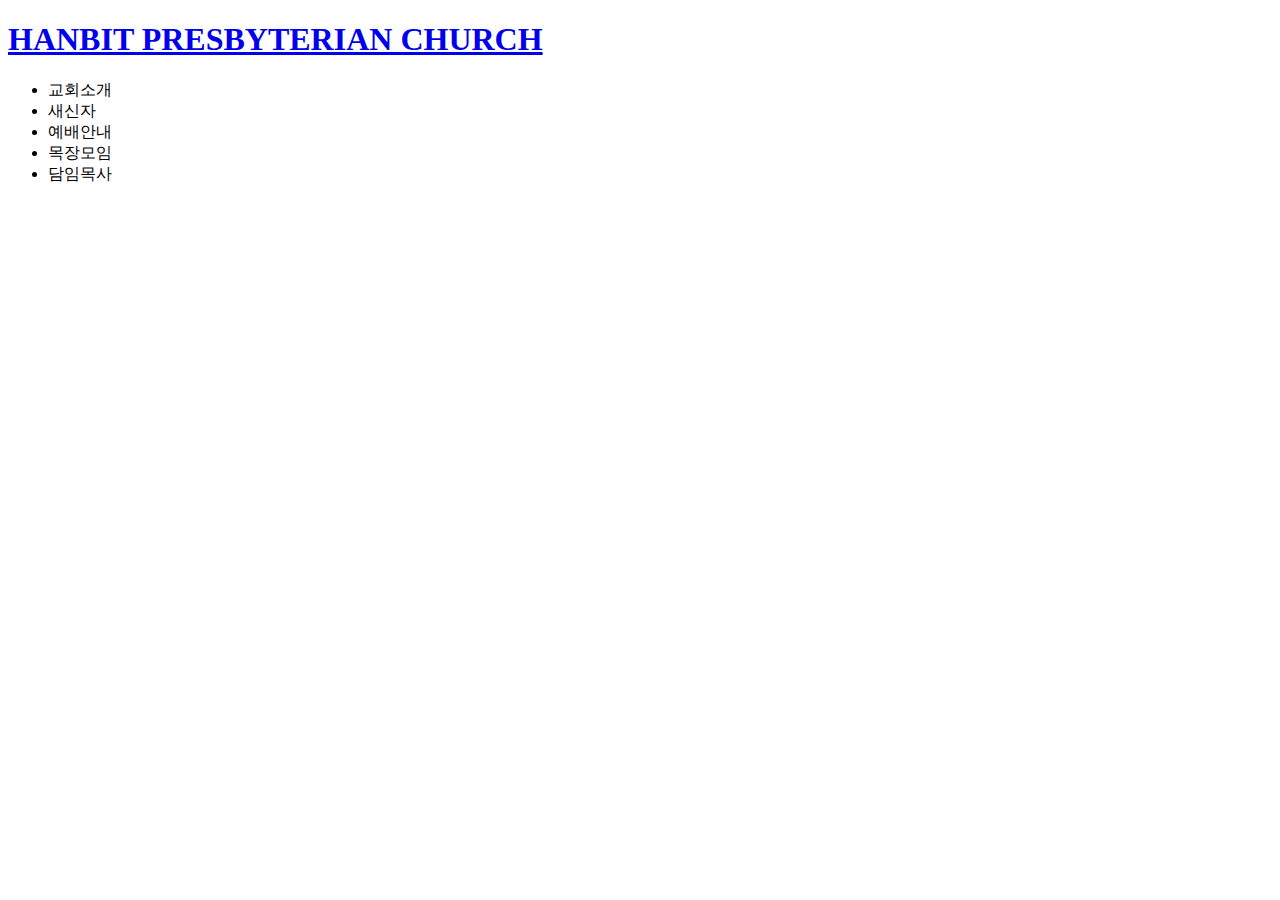
==== index.html @ 757f2d9e "first version" ====
<!DOCTYPE html>
<html lang="en" dir="ltr">
  <head>
    <meta charset="utf-8">
    <title>Hanbit Presbyterian Church</title>
  </head>
  <body>
    <h1><a href="https://krnztmk.github.io/index.html">HANBIT PRESBYTERIAN CHURCH</a></h1>
    <ul>
      <li>교회소개</li>
      <li>새신자</li>
      <li>예배안내</li>
      <li>목장모임</li>
      <li>담임목사</li>
    </ul>
  </body>
</html>
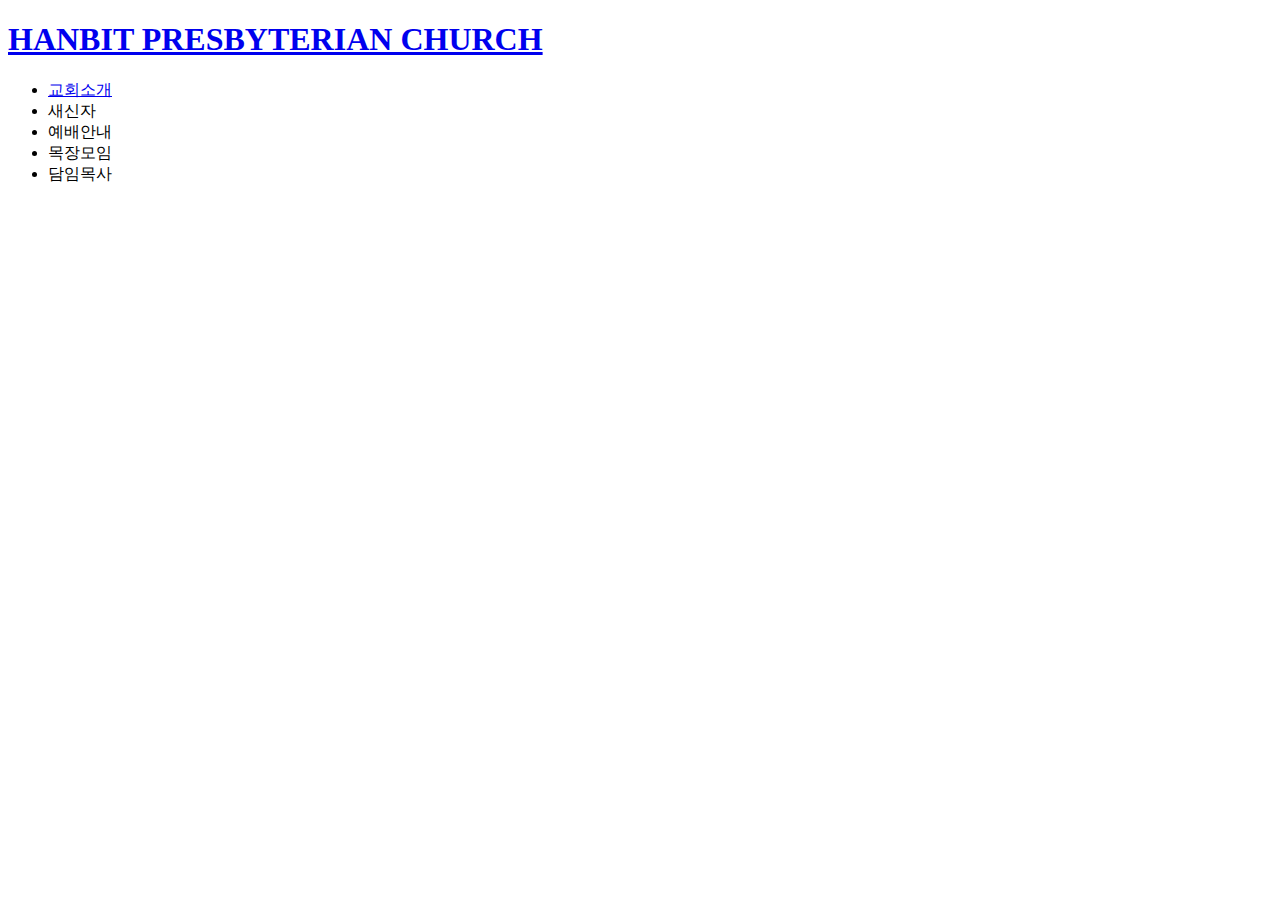
==== commit ad116ac4: "first version" ====
--- a/index.html
+++ b/index.html
@@ -7,7 +7,7 @@
   <body>
     <h1><a href="https://krnztmk.github.io/index.html">HANBIT PRESBYTERIAN CHURCH</a></h1>
     <ul>
-      <li>교회소개</li>
+      <li><a href="https:krnztmk.github.io/church.html">교회소개</a></li>
       <li>새신자</li>
       <li>예배안내</li>
       <li>목장모임</li>
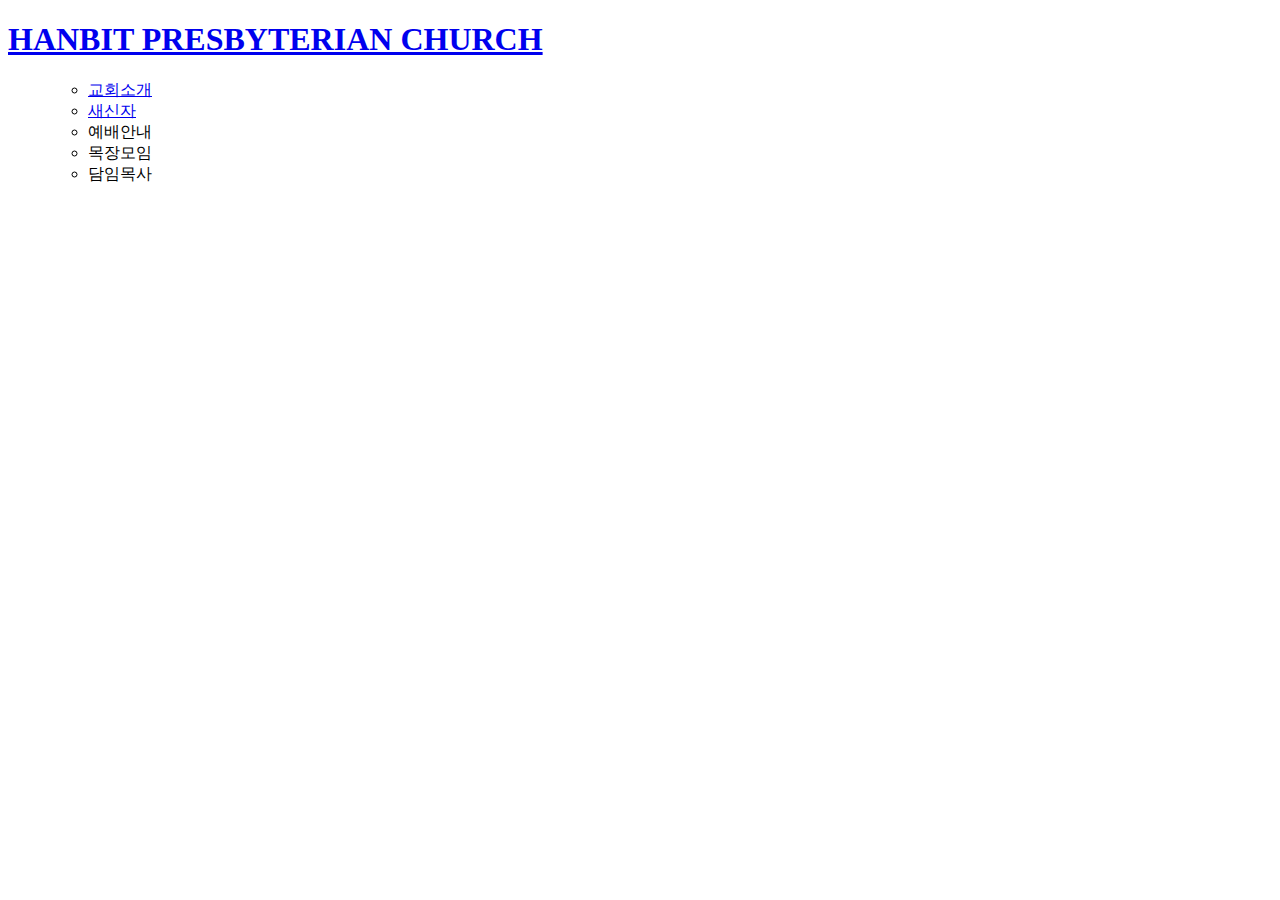
==== commit 9befdae5: "first version" ====
--- a/index.html
+++ b/index.html
@@ -7,11 +7,12 @@
   <body>
     <h1><a href="https://krnztmk.github.io/index.html">HANBIT PRESBYTERIAN CHURCH</a></h1>
     <ul>
-      <li><a href="https:krnztmk.github.io/church.html">교회소개</a></li>
-      <li>새신자</li>
-      <li>예배안내</li>
-      <li>목장모임</li>
-      <li>담임목사</li>
-    </ul>
+      <ul>
+        <li><a href="http://krnztmk.github.io/church.html">교회소개</a></li>
+        <li><a href="http://krnztmk.github.io/thenews.html">새신자</a></li>
+        <li>예배안내</li>
+        <li>목장모임</li>
+        <li>담임목사</li>
+      </ul>
   </body>
 </html>
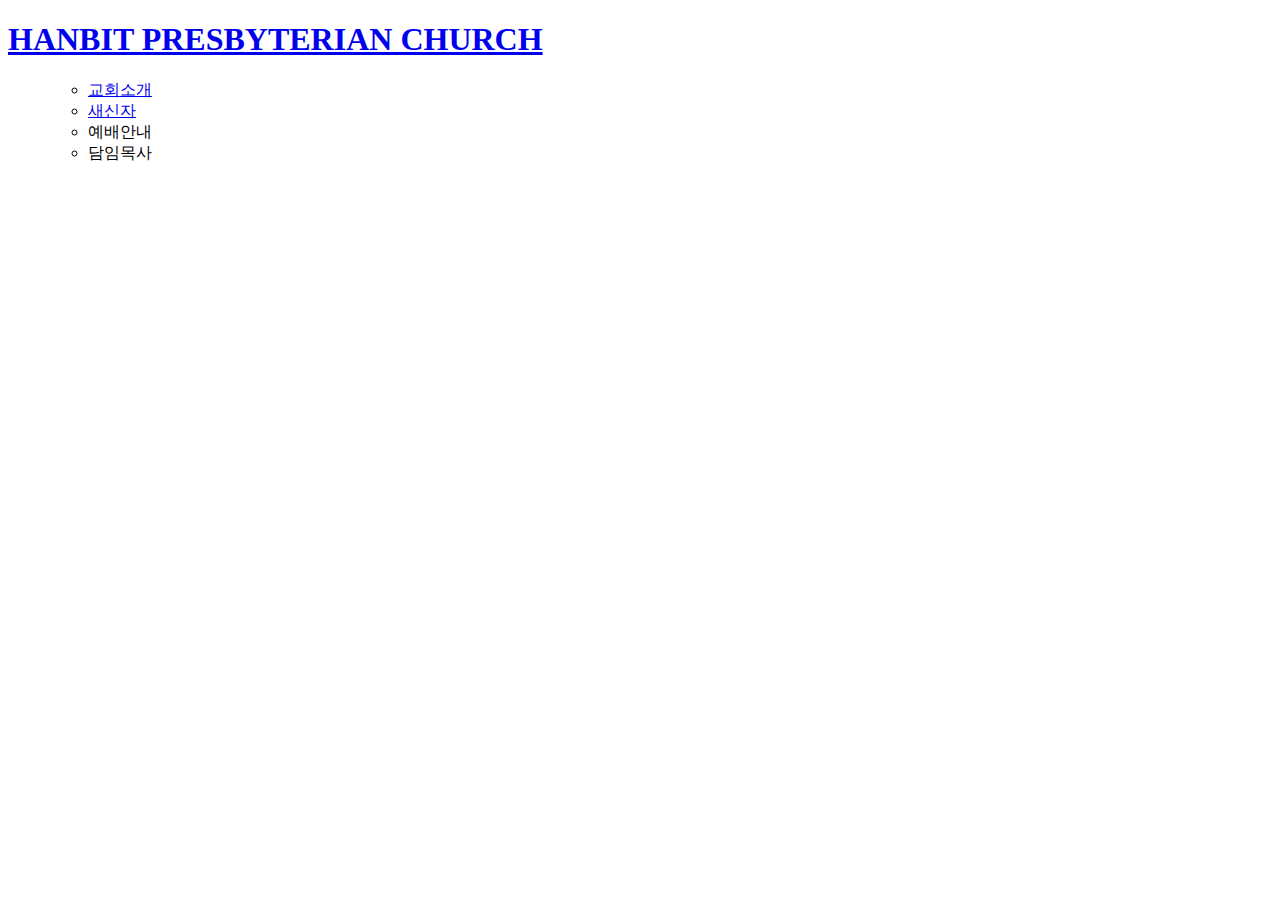
==== commit 87760965: "first version" ====
--- a/index.html
+++ b/index.html
@@ -5,13 +5,12 @@
     <title>Hanbit Presbyterian Church</title>
   </head>
   <body>
-    <h1><a href="https://krnztmk.github.io/index.html">HANBIT PRESBYTERIAN CHURCH</a></h1>
+    <h1><a href="https://krnztmk.github.io/hanbit/index.html">HANBIT PRESBYTERIAN CHURCH</a></h1>
     <ul>
       <ul>
-        <li><a href="http://krnztmk.github.io/church.html">교회소개</a></li>
-        <li><a href="http://krnztmk.github.io/thenews.html">새신자</a></li>
+        <li><a href="https://krnztmk.github.io/hanbit/church.html">교회소개</a></li>
+        <li><a href="https://krnztmk.github.io/hanbit/thenews.html">새신자</a></li>
         <li>예배안내</li>
-        <li>목장모임</li>
         <li>담임목사</li>
       </ul>
   </body>
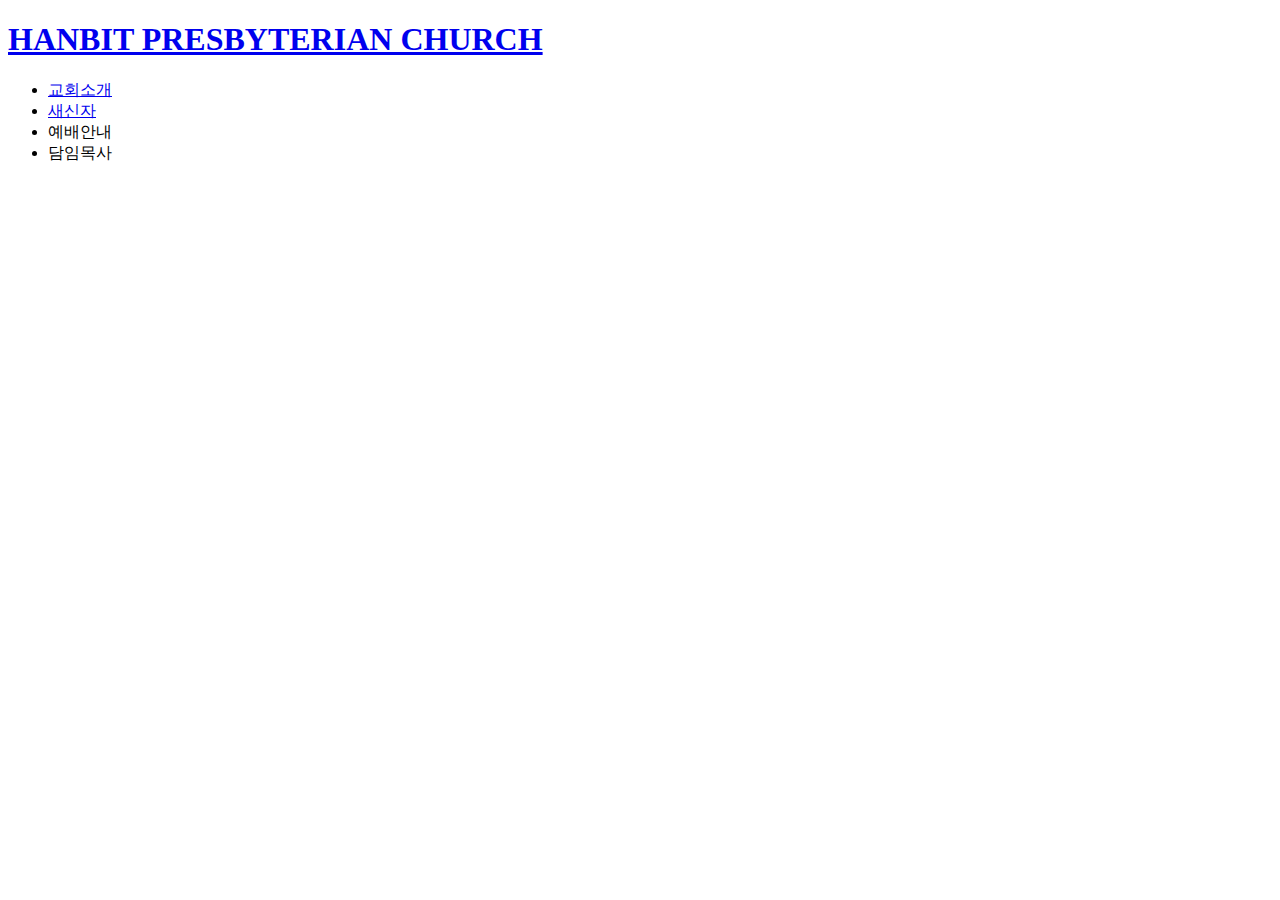
==== commit 110adff7: "first version" ====
--- a/index.html
+++ b/index.html
@@ -7,11 +7,10 @@
   <body>
     <h1><a href="https://krnztmk.github.io/hanbit/index.html">HANBIT PRESBYTERIAN CHURCH</a></h1>
     <ul>
-      <ul>
-        <li><a href="https://krnztmk.github.io/hanbit/church.html">교회소개</a></li>
-        <li><a href="https://krnztmk.github.io/hanbit/thenews.html">새신자</a></li>
-        <li>예배안내</li>
-        <li>담임목사</li>
-      </ul>
+      <li><a href="https://krnztmk.github.io/hanbit/church.html">교회소개</a></li>
+      <li><a href="https://krnztmk.github.io/hanbit/thenews.html">새신자</a></li>
+      <li><a href="https://krnztmk.github.io/hanbit/services.html"></a>예배안내</li>
+      <li><a href="https://krnztmk.github.io/hanbit/pastor.html"></a>담임목사</li>
+    </ul>
   </body>
 </html>
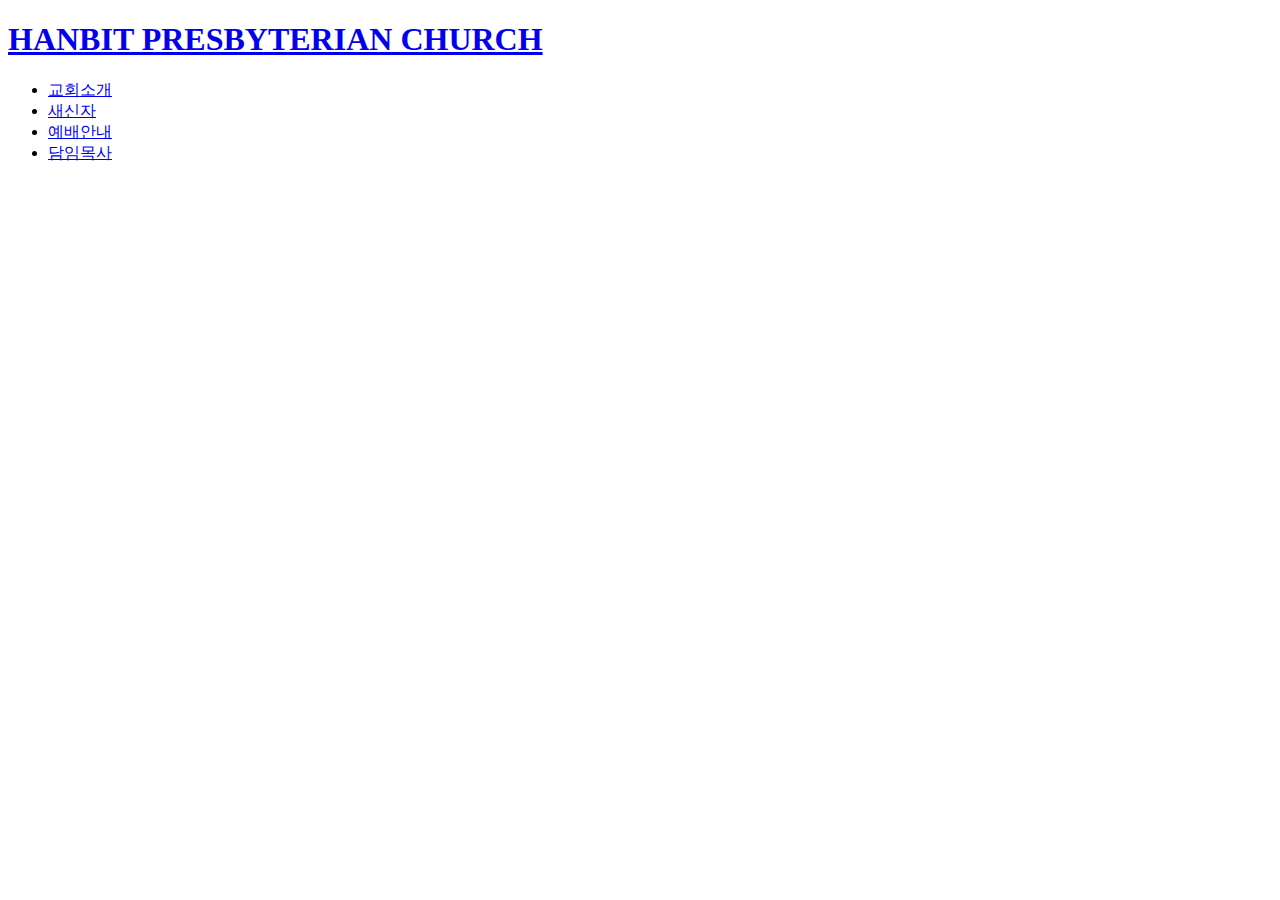
==== commit eafcb140: "first version" ====
--- a/index.html
+++ b/index.html
@@ -9,8 +9,8 @@
     <ul>
       <li><a href="https://krnztmk.github.io/hanbit/church.html">교회소개</a></li>
       <li><a href="https://krnztmk.github.io/hanbit/thenews.html">새신자</a></li>
-      <li><a href="https://krnztmk.github.io/hanbit/services.html"></a>예배안내</li>
-      <li><a href="https://krnztmk.github.io/hanbit/pastor.html"></a>담임목사</li>
+      <li><a href="https://krnztmk.github.io/hanbit/services.html">예배안내</a></li>
+      <li><a href="https://krnztmk.github.io/hanbit/pastor.html">담임목사</a></li>
     </ul>
   </body>
 </html>
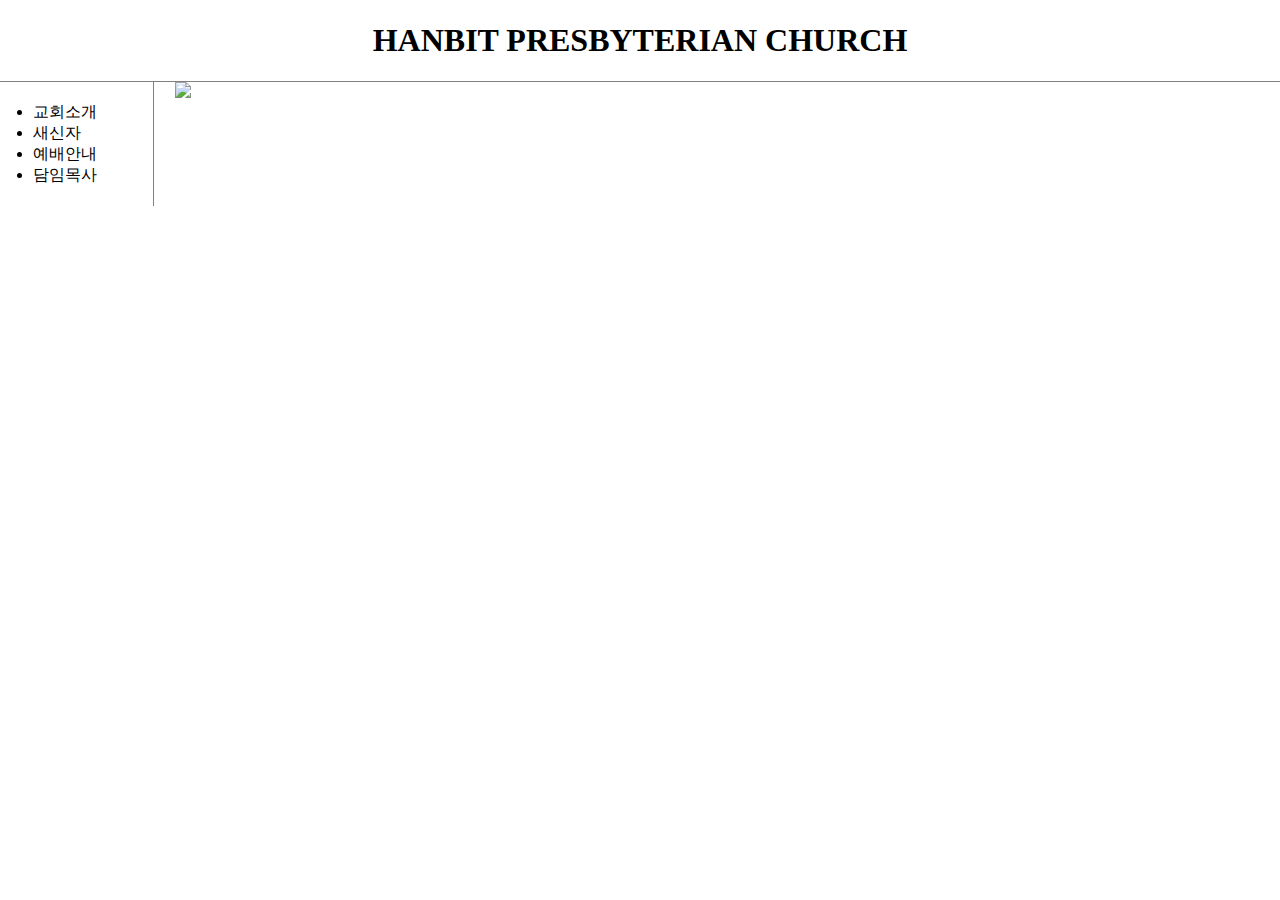
==== commit 920f910e: "first version" ====
--- a/index.html
+++ b/index.html
@@ -3,14 +3,20 @@
   <head>
     <meta charset="utf-8">
     <title>Hanbit Presbyterian Church</title>
+    <link rel="stylesheet" href="style.css">
   </head>
   <body>
     <h1><a href="https://krnztmk.github.io/hanbit/index.html">HANBIT PRESBYTERIAN CHURCH</a></h1>
-    <ul>
-      <li><a href="https://krnztmk.github.io/hanbit/church.html">교회소개</a></li>
-      <li><a href="https://krnztmk.github.io/hanbit/thenews.html">새신자</a></li>
-      <li><a href="https://krnztmk.github.io/hanbit/services.html">예배안내</a></li>
-      <li><a href="https://krnztmk.github.io/hanbit/pastor.html">담임목사</a></li>
-    </ul>
+    <div id="grid">
+      <ul>
+        <li><a href="https://krnztmk.github.io/hanbit/church.html">교회소개</a></li>
+        <li><a href="https://krnztmk.github.io/hanbit/thenews.html">새신자</a></li>
+        <li><a href="https://krnztmk.github.io/hanbit/services.html">예배안내</a></li>
+        <li><a href="https://krnztmk.github.io/hanbit/pastor.html">담임목사</a></li>
+      </ul>
+      <div id="article">
+       <img src="hanbitchurch.jpg" width="100%">
+      </div>
+    </div>
   </body>
 </html>
--- a/style.css
+++ b/style.css
@@ -0,0 +1,38 @@
+body {
+  margin: 0;
+}
+h1 {
+  border-bottom: 1px solid gray;
+  text-align: center;
+  padding: 22px;
+  margin: 0;
+}
+a {
+  color: black;
+  text-decoration: none;
+}
+ul {
+  border-right: 1px solid gray;
+  width: 100px;
+  margin: 0;
+  padding: 20px;
+}
+#grid {
+  display: grid;
+  grid-template-columns: 150px 1fr;
+}
+#grid ul {
+  padding-left: 33px;
+}
+#grid #article {
+  padding-left: 25px;
+}
+@media(max-width:600px) {
+  #grid {
+    display: block;
+  }
+  ul {
+    border-right: none;
+}
+  h1 {
+    border-bottom: none;
